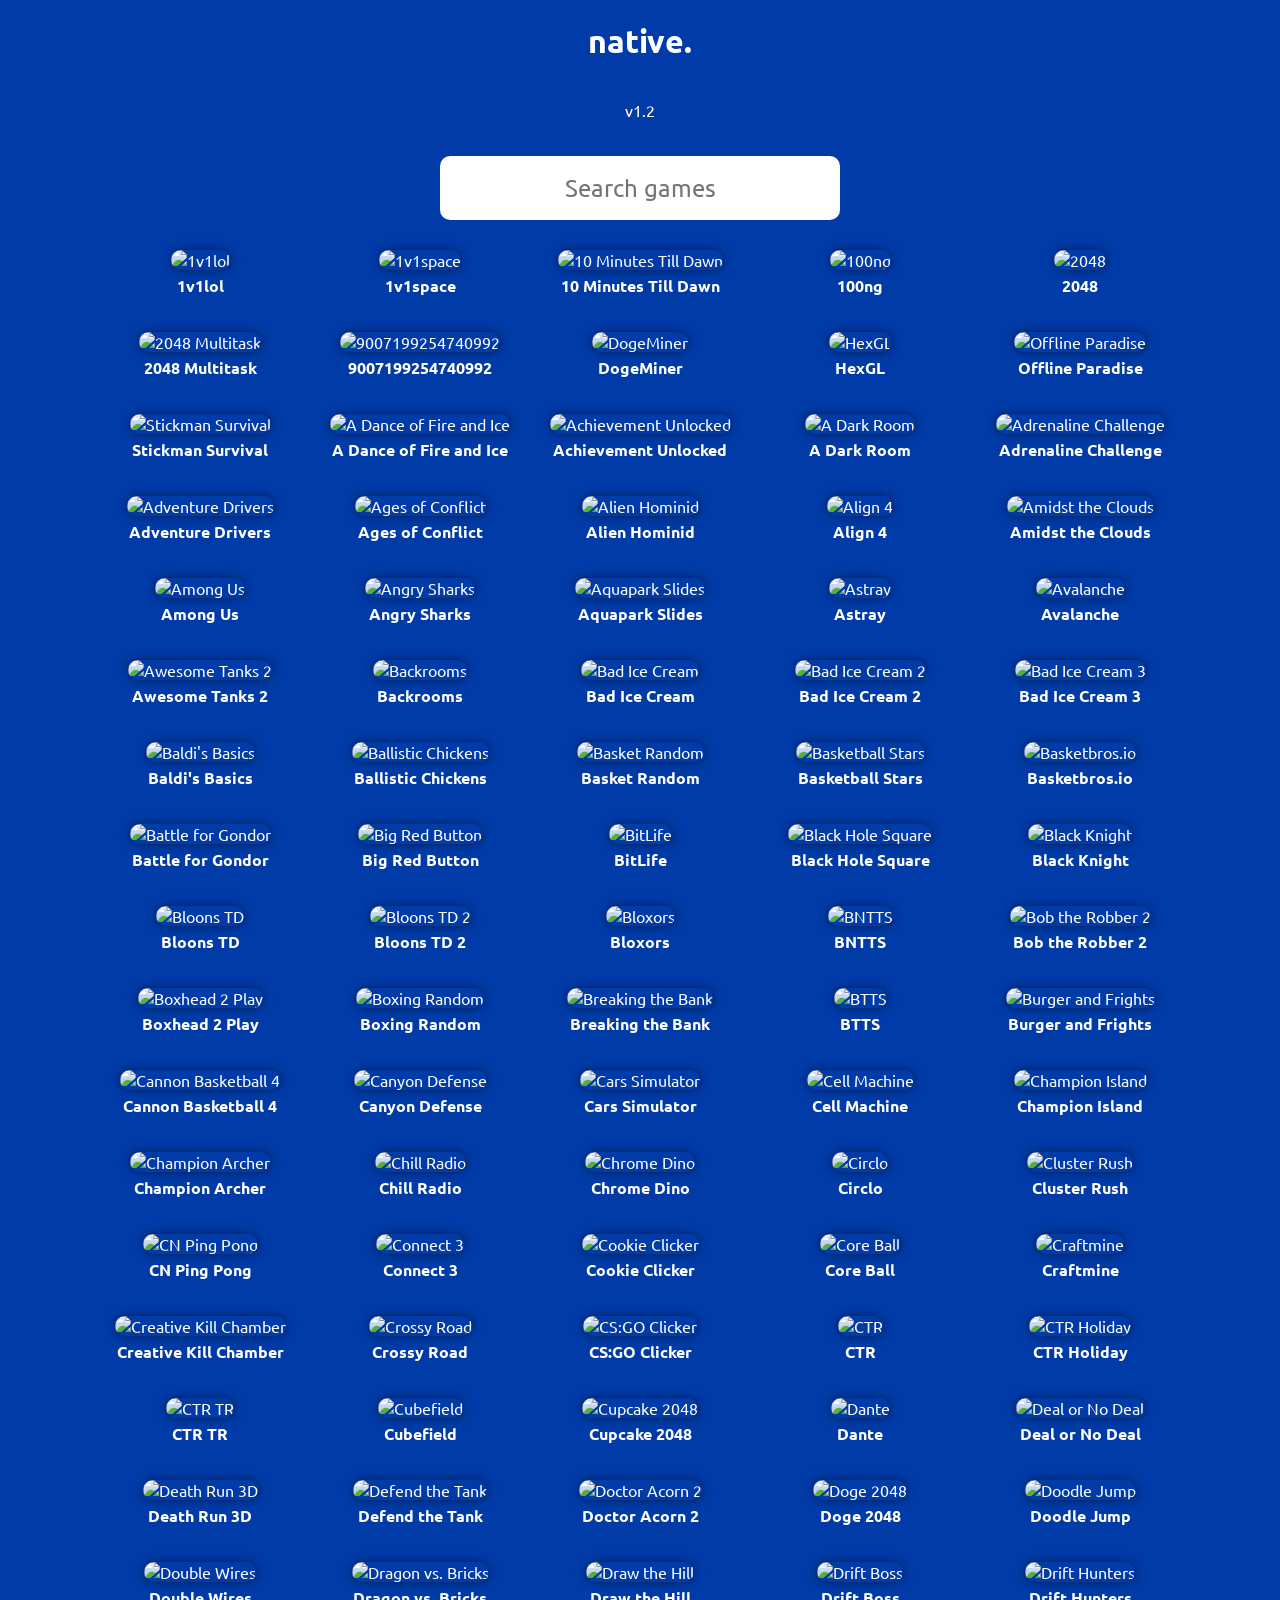
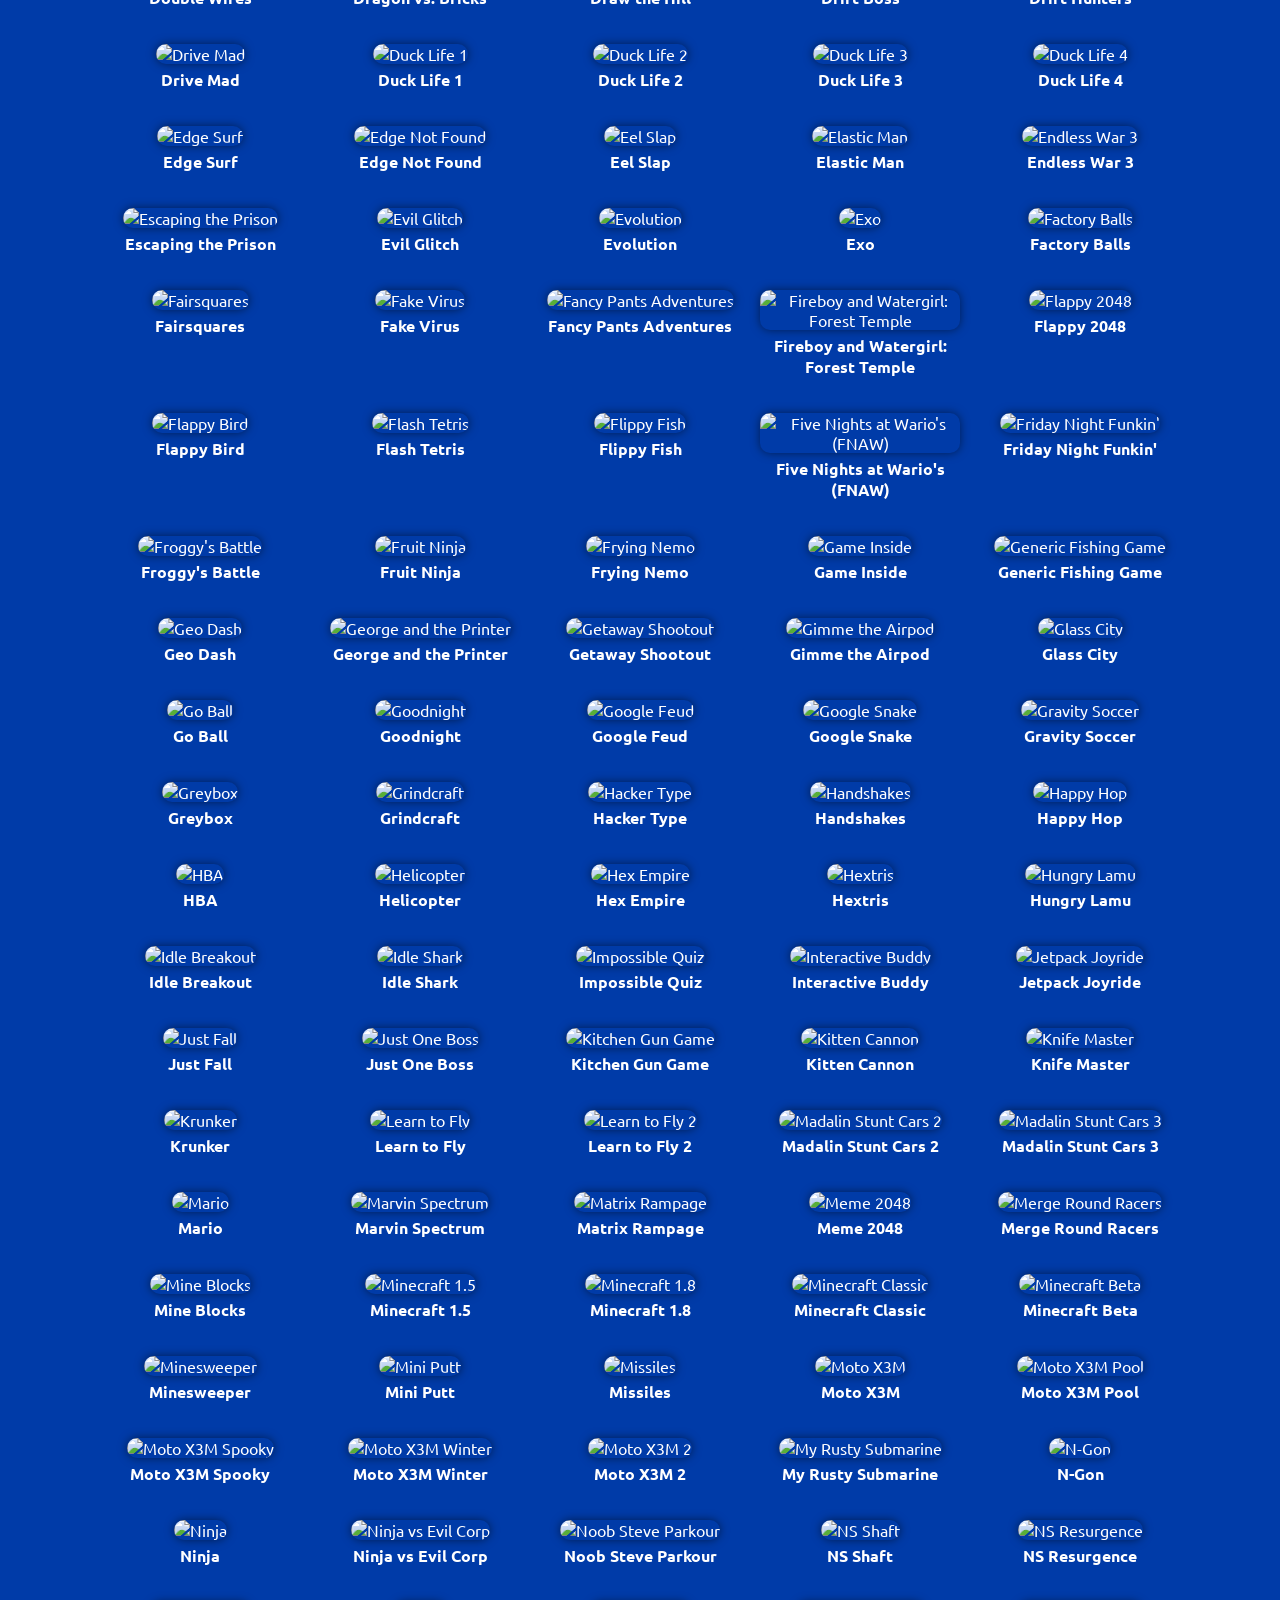
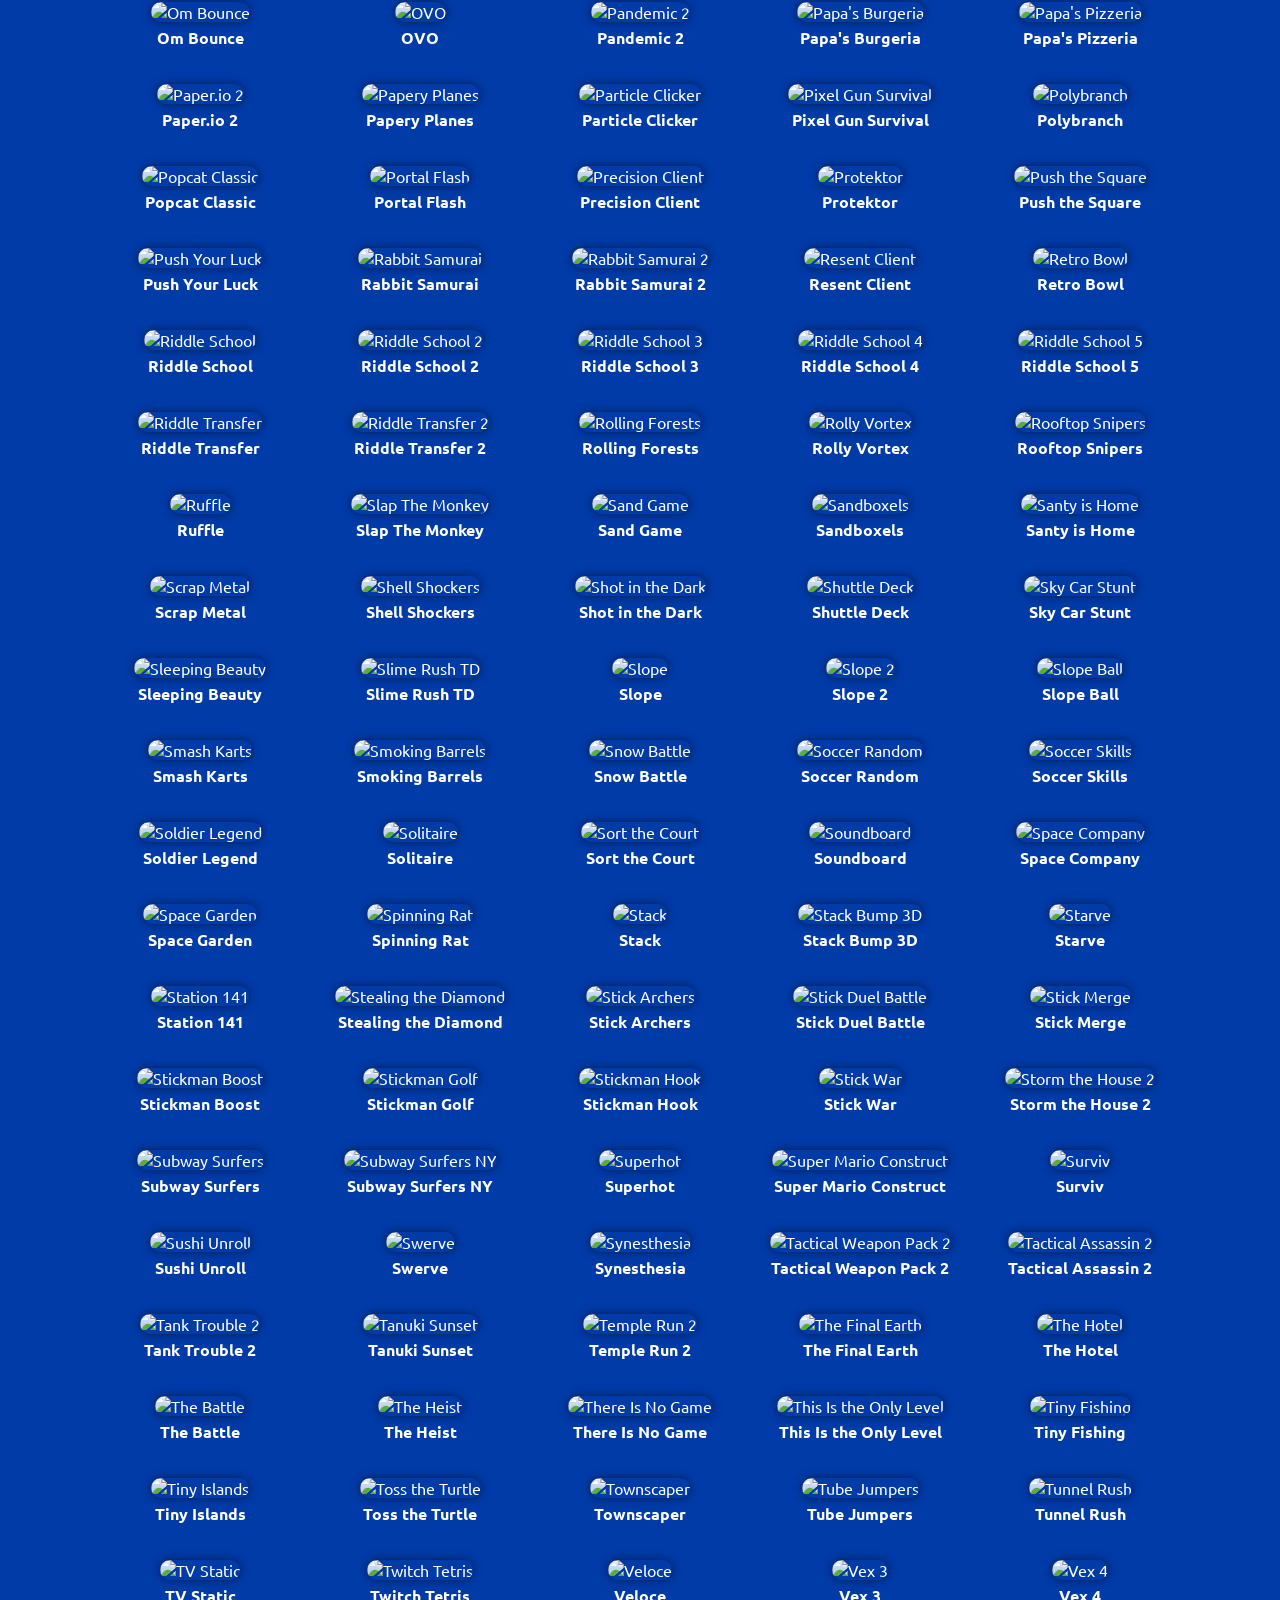
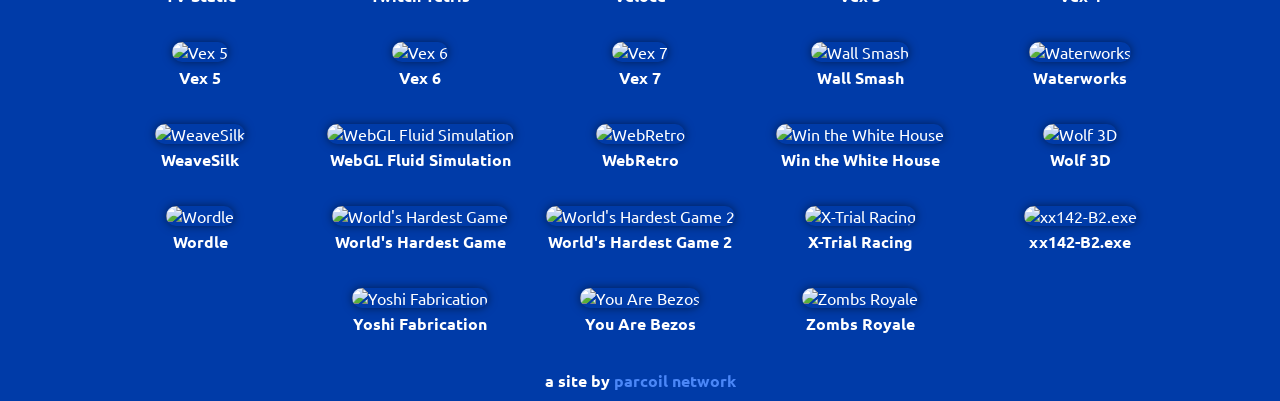
==== index.html @ 86e818cc "Initial commit" ====
<!DOCTYPE html>
<html lang="en">
  <head>
    <meta charset="UTF-8" />
    <meta name="viewport" content="width=device-width, initial-scale=1.0" />
    <title>Home</title>
    <link rel="stylesheet" href="config/main.css" />
    <script src="config/main.js" type="module"></script>
  </head>
  <body>
    <div class="center">
      <h1 id="title"></h1>
      <p id="subtitle"></p>
    </div>
    <div class="center">
      <input type="text" id="searchInput" placeholder="Search games" />
    </div>
    <div id="gamesContainer"></div>
    <div class="footer">
      <a style="font-weight: 700">a site by
      </a><a style="font-weight: 700" class="link" href="https://dsc.gg/parcoil">parcoil network</a>
    </div>
  </body>
</html>
---- config/main.css ----
/* Import custom styles */
@import url(/./config/custom.css);
@import url("https://fonts.googleapis.com/css2?family=Ubuntu:ital,wght@0,300;0,400;0,500;0,700;1,300;1,400;1,500;1,700&display=swap");

:root {
  --background-color: #003ba8 !important;
  --text-color: white !important;
  --accent-color: #4b87f7 !important;
}


* {
  font-family: ubuntu;
  transition: all 0.3s ease;
}
/* General styles */
body {
  background-color: var(--background-color);
  color: var(--text-color);
  font-family: "ubuntu", sans-serif;
  margin: 0;
  padding: 0;
  -webkit-user-select: none;
  -moz-user-select: none;
  -ms-user-select: none;
  user-select: none;
}

/* Search input styles */
#searchInput {
  padding: 17px;
  box-sizing: border-box;
  margin-bottom: 20px;
  width: 100%; /* Occupy full width */
  max-width: 400px; /* Limit maximum width */
  margin: 20px auto; /* Center horizontally */
  border-radius: 10px;
  border: none;
  font-size: 24px;
  user-select: none;
  outline: none;
  text-align: center;
  transition: all 0.3s ease-in-out;
}
#searchInput:focus {
border: 3px solid var(--accent-color);
}

/* Games container styles */
#gamesContainer {
  display: flex;
  flex-wrap: wrap;
  justify-content: center;
  padding: 0 20px; /* Add padding to the sides */
  box-sizing: border-box;
}

/* Game card styles */
.game {
  margin: 10px;
  
  text-align: center;
  flex: 1 0 200px; /* Flexbox item properties */
  max-width: 200px; /* Limit maximum width */
  display: inline-block;
  margin: 10px;
  transition: transform 0.3s ease;
  border: 2px;
  border-radius: 10px;
}
.game:hover {
  transform: scale(0.95); /* Scale up on hover */
  border: 2px solid var(--accent-color);
  
  
}
/* Game image styles */
.game img {
  width: 100%; /* Occupy full width of container */
  max-width: 100%; /* Ensure image does not exceed container width */
  height: auto; /* Maintain aspect ratio */
  cursor: pointer;
  width: 200px;
  height: 200px;
  border-radius: 10px;
  box-shadow: 0 0 10px rgba(0, 0, 0, 0.5);
}

/* Game description styles */
.game p {
  margin-top: 5px;
  font-weight: 600;
}

/* Responsive adjustments */
@media only screen and (max-width: 600px) {
  .game {
    flex-basis: calc(50% - 20px); /* Two games per row */
  }
}

@media only screen and (max-width: 400px) {
  .game {
    flex-basis: calc(100% - 20px); /* Single game per row */
  }
}
.center {
  justify-content: center;
  text-align: center;
  display: flex;
  flex-direction: column;
}
@media only screen and (max-width: 450px) {
  #searchInput {
    width: 200px;
  }
}
.footer {
  margin: 10px auto;
  bottom: 0;
  justify-content: center;
  text-align: center;
  align-items: center;


}
.link {
  color: var(--accent-color);
  text-decoration: none;
}
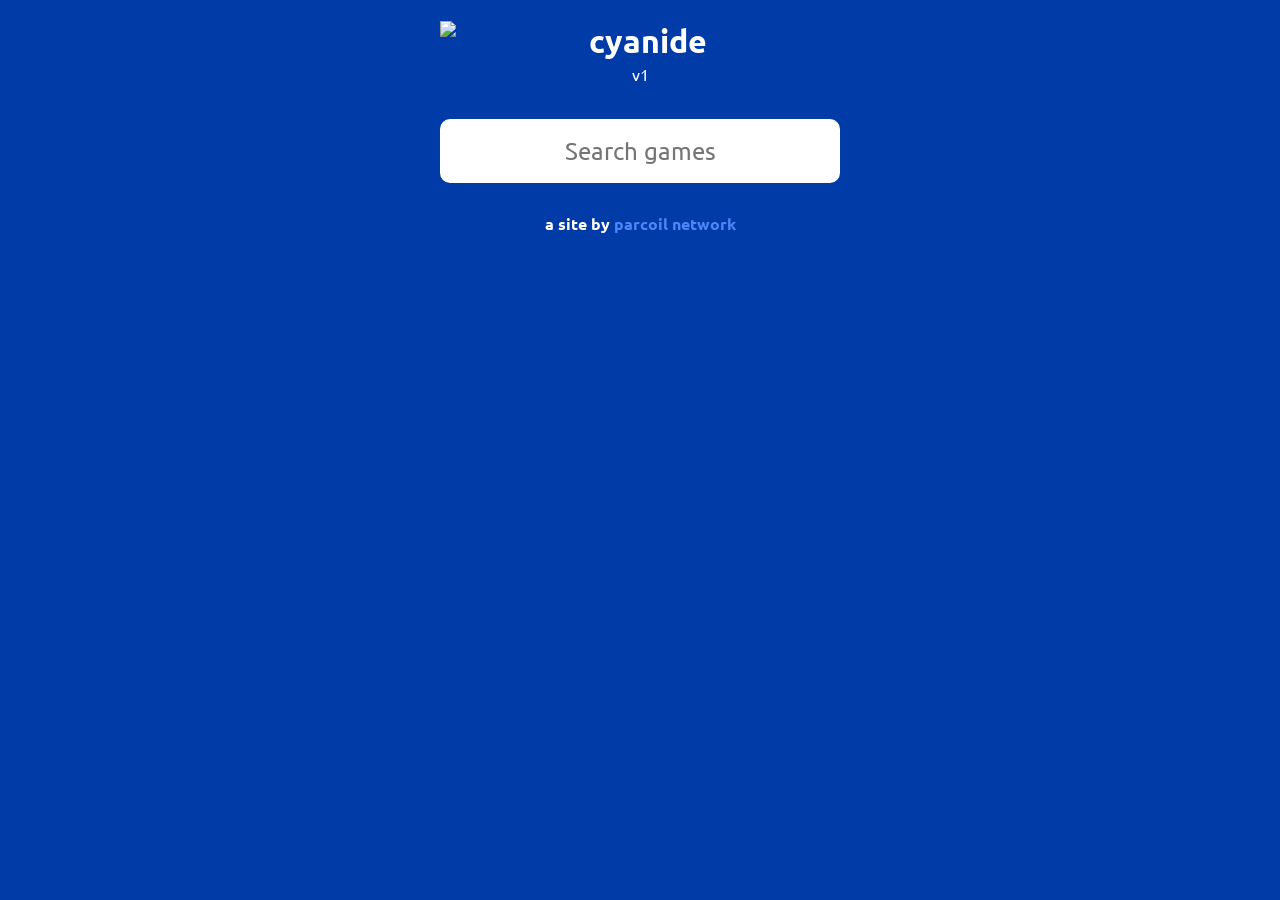
==== commit f5ac1233: "Update index.html" ====
--- a/index.html
+++ b/index.html
@@ -3,23 +3,36 @@
   <head>
     <meta charset="UTF-8" />
     <meta name="viewport" content="width=device-width, initial-scale=1.0" />
-    <title>Home</title>
+    <title>IXL | Dashboard</title>
     <link rel="stylesheet" href="config/main.css" />
-    <script src="config/main.js" type="module"></script>
+    <script src="config/main.js" defer></script>
+    <!-- Custom style block to fix the spacing gap -->
+    <style>
+      #title {
+        margin-bottom: 2px; /* Pulls v1 closer to the logo */
+      }
+      #title img {
+        display: block;
+        margin: 0 auto;
+      }
+      #subtitle {
+        margin-top: 0;      /* Removes top gap above v1 */
+        margin-bottom: 15px; /* Pulls the search bar closer to v1 */
+      }
+    </style>
   </head>
   <body>
     <div class="center">
-      <h1 id="title"></h1>
-      <p id="subtitle"></p>
+      <h1 id="title"><img src="cyanide.png" alt="cyanide" style="max-width: 400px; width: 100%; height: auto;"></h1>
+      <p id="subtitle">v1</p>
     </div>
     <div class="center">
       <input type="text" id="searchInput" placeholder="Search games" />
     </div>
     <div id="gamesContainer"></div>
     <div class="footer">
-      <a style="font-weight: 700">a site by
-      </a><a style="font-weight: 700" class="link" href="https://dsc.gg/parcoil">parcoil network</a>
+      <a style="font-weight: 700">a site by </a>
+      <a style="font-weight: 700" class="link" href="https://dsc.gg">parcoil network</a>
     </div>
   </body>
 </html>
-
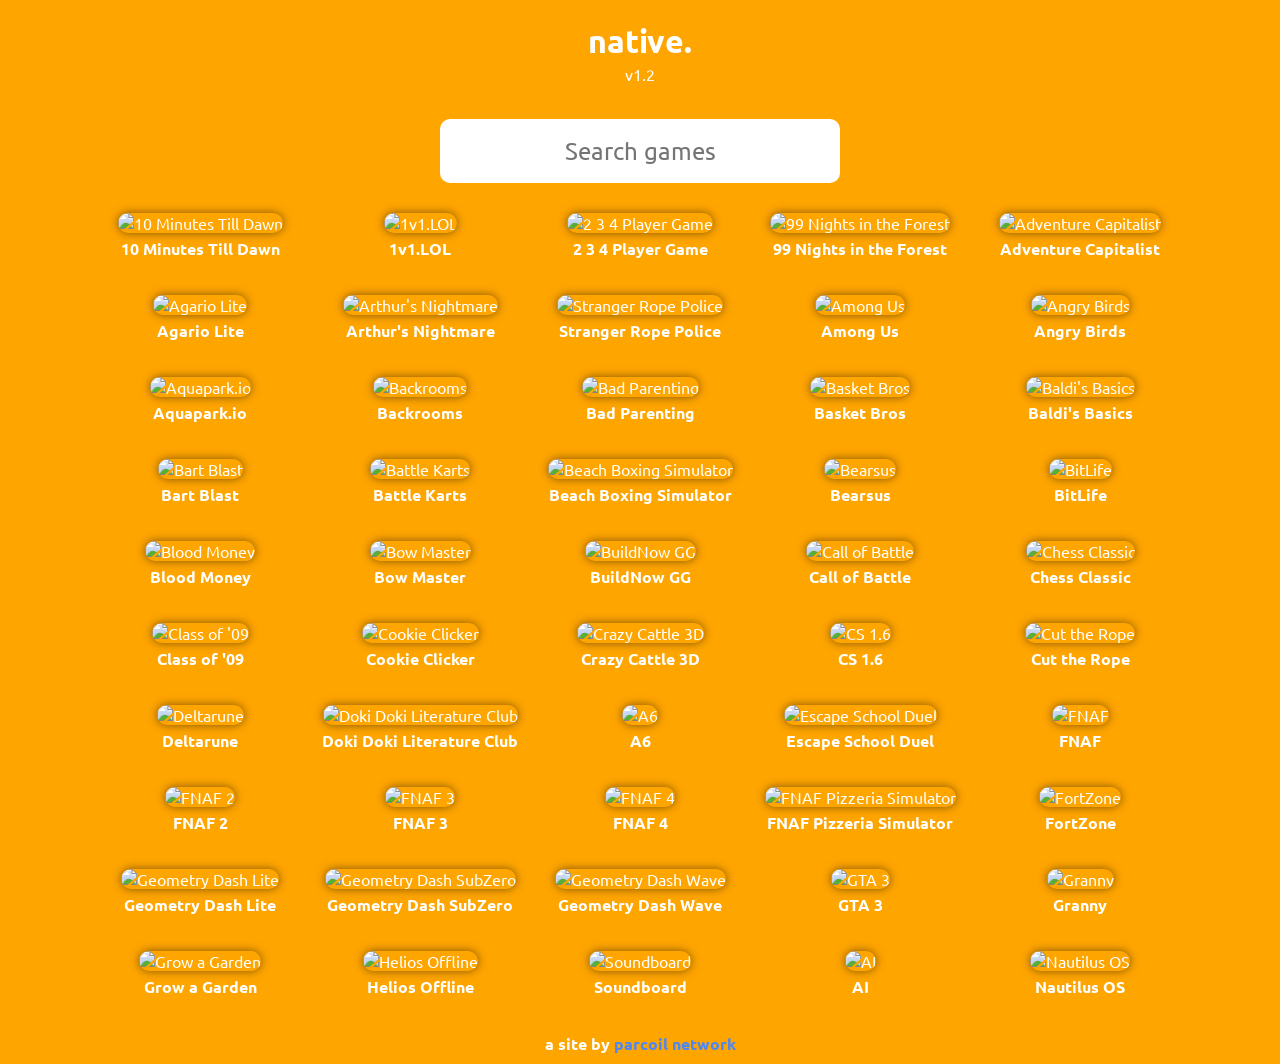
==== commit 8981e380: "Update index.html" ====
--- a/index.html
+++ b/index.html
@@ -4,8 +4,8 @@
     <meta charset="UTF-8" />
     <meta name="viewport" content="width=device-width, initial-scale=1.0" />
     <title>IXL | Dashboard</title>
-    <link rel="stylesheet" href="config/main.css" />
-    <script src="config/main.js" defer></script>
+<link rel="stylesheet" href="config/main.css" />
+<script src="config/main.js" type="module"></script>
     <!-- Custom style block to fix the spacing gap -->
     <style>
       #title {
--- a/config/main.css
+++ b/config/main.css
@@ -3,7 +3,7 @@
 @import url("https://fonts.googleapis.com/css2?family=Ubuntu:ital,wght@0,300;0,400;0,500;0,700;1,300;1,400;1,500;1,700&display=swap");
 
 :root {
-  --background-color: #003ba8 !important;
+  --background-color: #FFA500 !important;
   --text-color: white !important;
   --accent-color: #4b87f7 !important;
 }
@@ -127,4 +127,4 @@
 .link {
   color: var(--accent-color);
   text-decoration: none;
-}+}
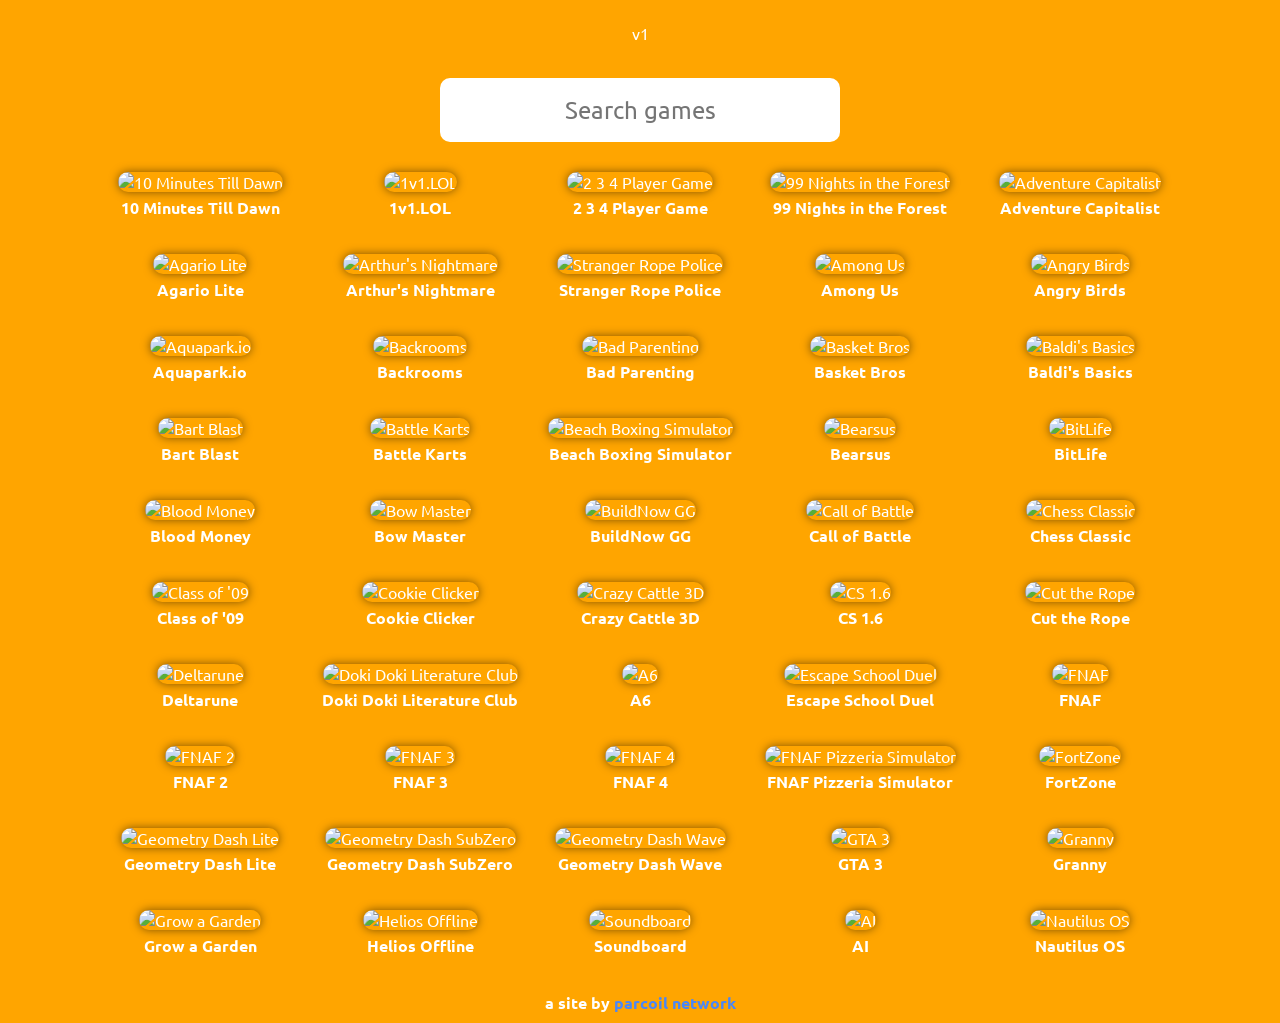
==== commit 60f9c9f6: "Update index.html" ====
--- a/index.html
+++ b/index.html
@@ -3,36 +3,47 @@
   <head>
     <meta charset="UTF-8" />
     <meta name="viewport" content="width=device-width, initial-scale=1.0" />
-    <title>IXL | Dashboard</title>
+<title>IXL | Dashboard</title>
+<link rel="icon" type="image/png" href="cyanide.png" />
 <link rel="stylesheet" href="config/main.css" />
 <script src="config/main.js" type="module"></script>
-    <!-- Custom style block to fix the spacing gap -->
-    <style>
-      #title {
-        margin-bottom: 2px; /* Pulls v1 closer to the logo */
-      }
-      #title img {
-        display: block;
-        margin: 0 auto;
-      }
-      #subtitle {
-        margin-top: 0;      /* Removes top gap above v1 */
-        margin-bottom: 15px; /* Pulls the search bar closer to v1 */
-      }
-    </style>
+<!-- Custom style block to fix the spacing gap -->
+<style>
+  #title {
+    margin-bottom: 2px;
+  }
+  #title img {
+    display: block;
+    margin: 0 auto;
+  }
+  #subtitle {
+    margin-top: 0;
+    margin-bottom: 15px;
+  }
+</style>
   </head>
   <body>
     <div class="center">
-      <h1 id="title"><img src="cyanide.png" alt="cyanide" style="max-width: 400px; width: 100%; height: auto;"></h1>
-      <p id="subtitle">v1</p>
-    </div>
-    <div class="center">
-      <input type="text" id="searchInput" placeholder="Search games" />
-    </div>
-    <div id="gamesContainer"></div>
-    <div class="footer">
-      <a style="font-weight: 700">a site by </a>
-      <a style="font-weight: 700" class="link" href="https://dsc.gg">parcoil network</a>
-    </div>
+      <h1 id="title">
+        <img
+          src="cyanide.png"
+          alt="cyanide"
+          style="max-width: 400px; width: 100%; height: auto;"
+        />
+      </h1>
+  <p id="subtitle">v1</p>
+</div>
+<div class="center">
+  <input type="text" id="searchInput" placeholder="Search games" />
+</div>
+<div id="gamesContainer"></div>
+<div class="footer">
+  <a style="font-weight: 700">a site by </a>
+  <a
+    style="font-weight: 700"
+    class="link"
+    href="https://dsc.gg"
+  >parcoil network</a>
+</div>
   </body>
 </html>
--- a/config/main.css
+++ b/config/main.css
@@ -1,5 +1,4 @@
 /* Import custom styles */
-@import url(/./config/custom.css);
 @import url("https://fonts.googleapis.com/css2?family=Ubuntu:ital,wght@0,300;0,400;0,500;0,700;1,300;1,400;1,500;1,700&display=swap");
 
 :root {
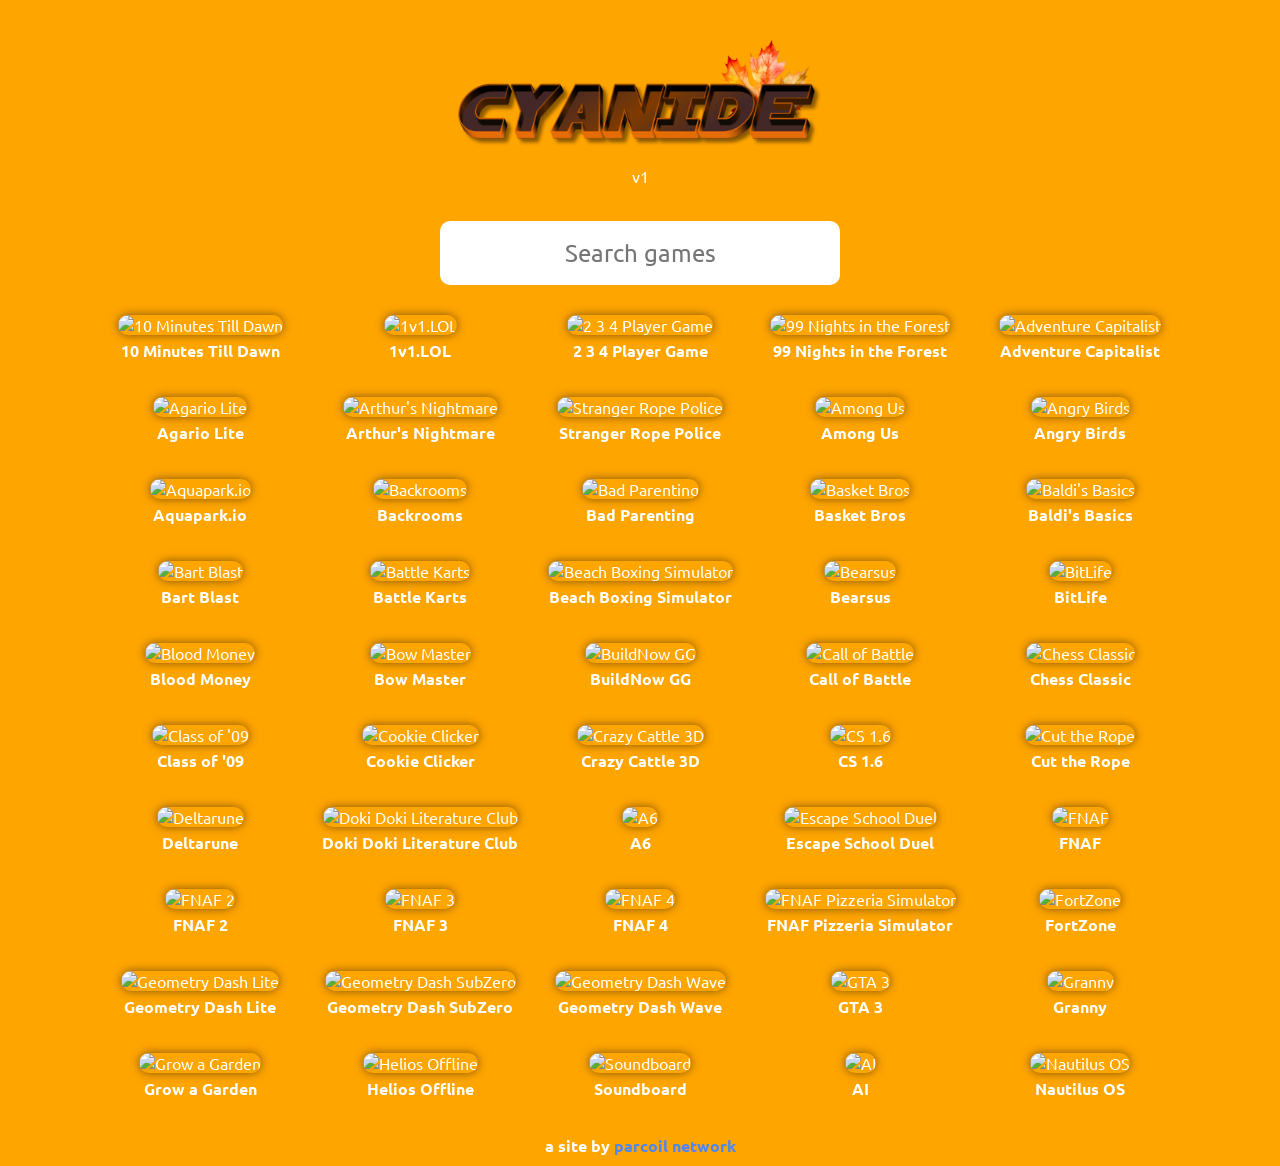
==== commit 2accbfd9: "Update index.html" ====
--- a/index.html
+++ b/index.html
@@ -4,7 +4,6 @@
     <meta charset="UTF-8" />
     <meta name="viewport" content="width=device-width, initial-scale=1.0" />
 <title>IXL | Dashboard</title>
-<link rel="icon" type="image/png" href="cyanide.png" />
 <link rel="stylesheet" href="config/main.css" />
 <script src="config/main.js" type="module"></script>
 <!-- Custom style block to fix the spacing gap -->
